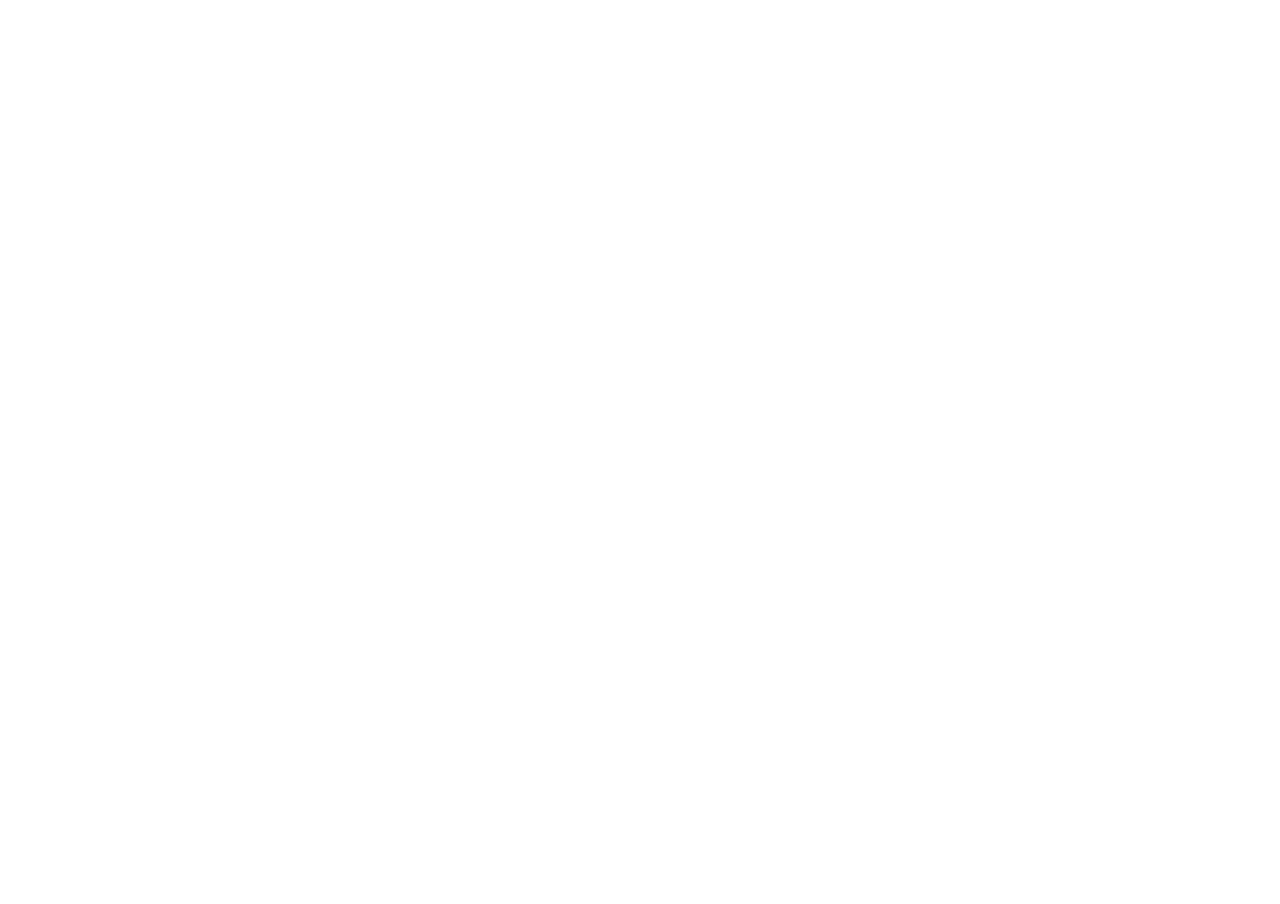
==== web/index.html @ 90f478dd "Initial commit" ====
<!DOCTYPE html>

<html>
<head>
    <meta charset="utf-8">
    <meta http-equiv="X-UA-Compatible" content="IE=edge">
    <meta name="viewport" content="width=device-width, initial-scale=1.0">
    <meta name="scaffolded-by" content="https://github.com/google/stagehand">
    <title>ld40</title>
    <link rel="stylesheet" href="styles.css">
    <script defer src="main.dart" type="application/dart"></script>
    <script defer src="packages/browser/dart.js"></script>
</head>

<body>

    <canvas id="stage" class="stage--fullscreen"></canvas>

</body>
</html>
---- web/styles.css ----
@import url(https://fonts.googleapis.com/css?family=Roboto);

html, body, .stage--fullscreen {
    width: 100%;
    height: 100%;
    margin: 0;
    padding: 0;
    border: 0;
}
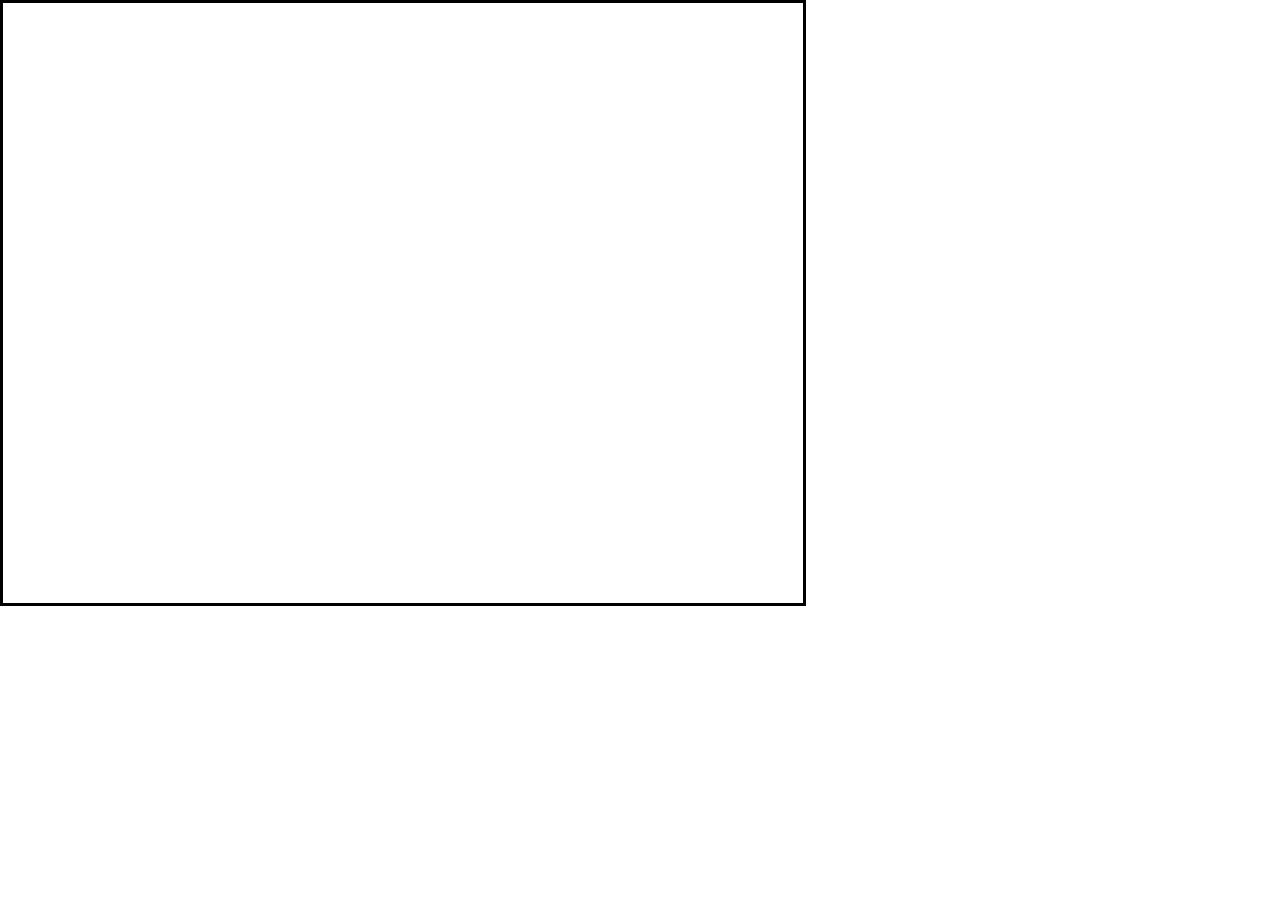
==== commit ef5f0a31: "Item base class, collisions, nicer walking animation" ====
--- a/web/index.html
+++ b/web/index.html
@@ -14,7 +14,7 @@
 
 <body>
 
-    <canvas id="stage" class="stage--fullscreen"></canvas>
+    <canvas id="stage" width="800" height="600"></canvas>
 
 </body>
 </html>
--- a/web/styles.css
+++ b/web/styles.css
@@ -7,3 +7,7 @@
     padding: 0;
     border: 0;
 }
+
+#stage {
+    border: solid black;
+}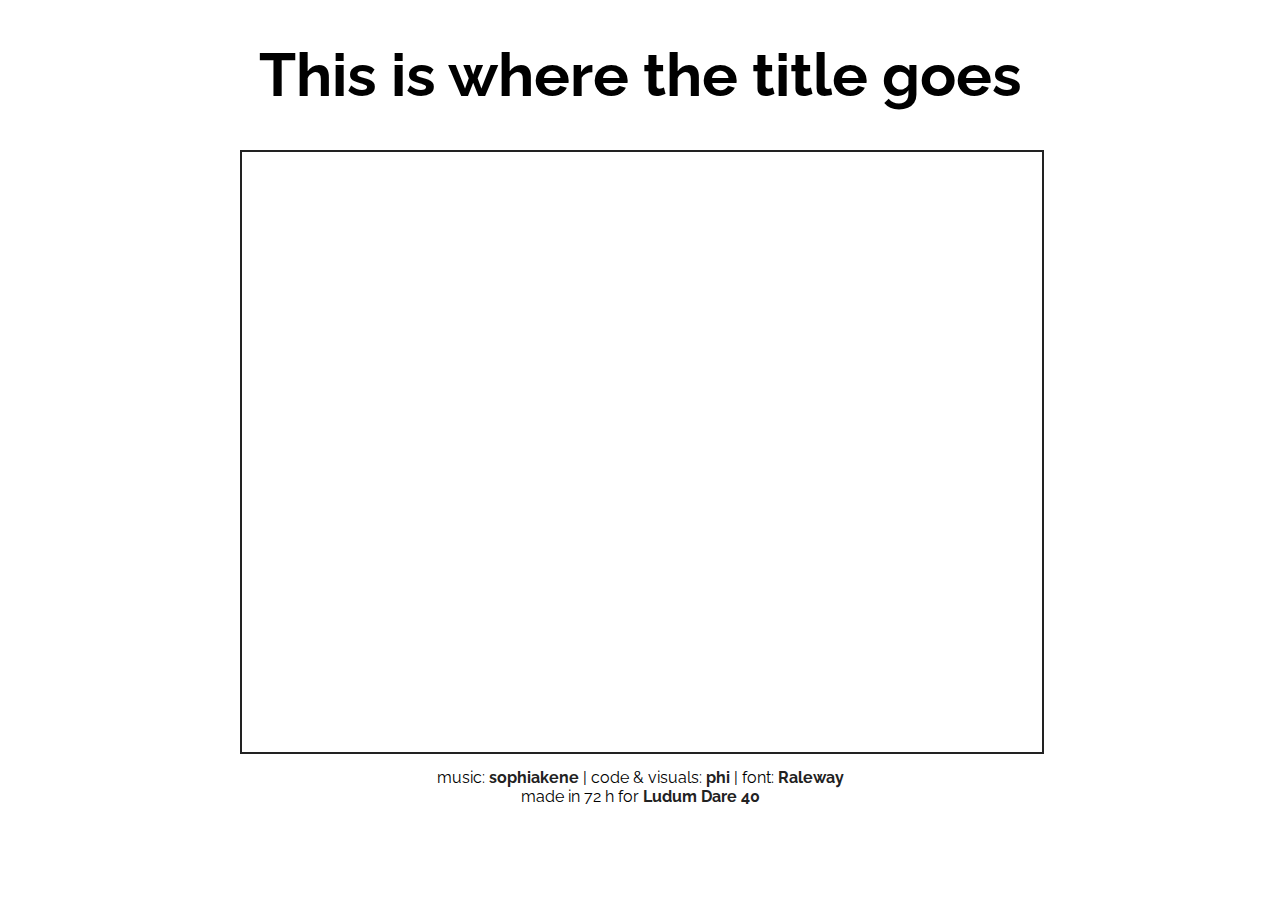
==== commit ab9f576e: "Ending, layout" ====
--- a/web/index.html
+++ b/web/index.html
@@ -8,13 +8,24 @@
     <meta name="scaffolded-by" content="https://github.com/google/stagehand">
     <title>ld40</title>
     <link rel="stylesheet" href="styles.css">
+    <link href="https://fonts.googleapis.com/css?family=Raleway" rel="stylesheet">
     <script defer src="main.dart" type="application/dart"></script>
     <script defer src="packages/browser/dart.js"></script>
+    <script defer src="out.js"></script>
 </head>
 
 <body>
-
-    <canvas id="stage" width="800" height="600"></canvas>
-
+    <div class="box">
+        <h1>This is where the title goes</h1>
+    </div>
+    <div class="box">
+        <canvas id="stage" width="800" height="600"></canvas>
+    </div>
+    <div class="box">
+        music: <a href="http://ldjam.com/users/sophiakene">sophiakene</a> |
+        code & visuals: <a href="http://ldjam.com/users/phi">phi</a> |
+        font: <a href="https://fonts.google.com/specimen/Raleway">Raleway</a> <br>
+        made in 72 h for <a href="http://ldjam.com">Ludum Dare 40</a>
+    </div>
 </body>
 </html>
--- a/web/styles.css
+++ b/web/styles.css
@@ -1,13 +1,24 @@
-@import url(https://fonts.googleapis.com/css?family=Roboto);
+body {
+    font-family: 'Raleway';
+}
 
-html, body, .stage--fullscreen {
-    width: 100%;
-    height: 100%;
-    margin: 0;
-    padding: 0;
-    border: 0;
+h1 {
+    font-size: 60px;
+}
+
+a {
+    font-weight: bold;
+    text-decoration: none;
+    color: #222222;
+}
+
+.box {
+    margin: 10px auto;
+    width: 800px;
+    text-align: center;
+    font-size: 16px;
 }
 
 #stage {
-    border: solid black;
+    border: solid #222222 2px;
 }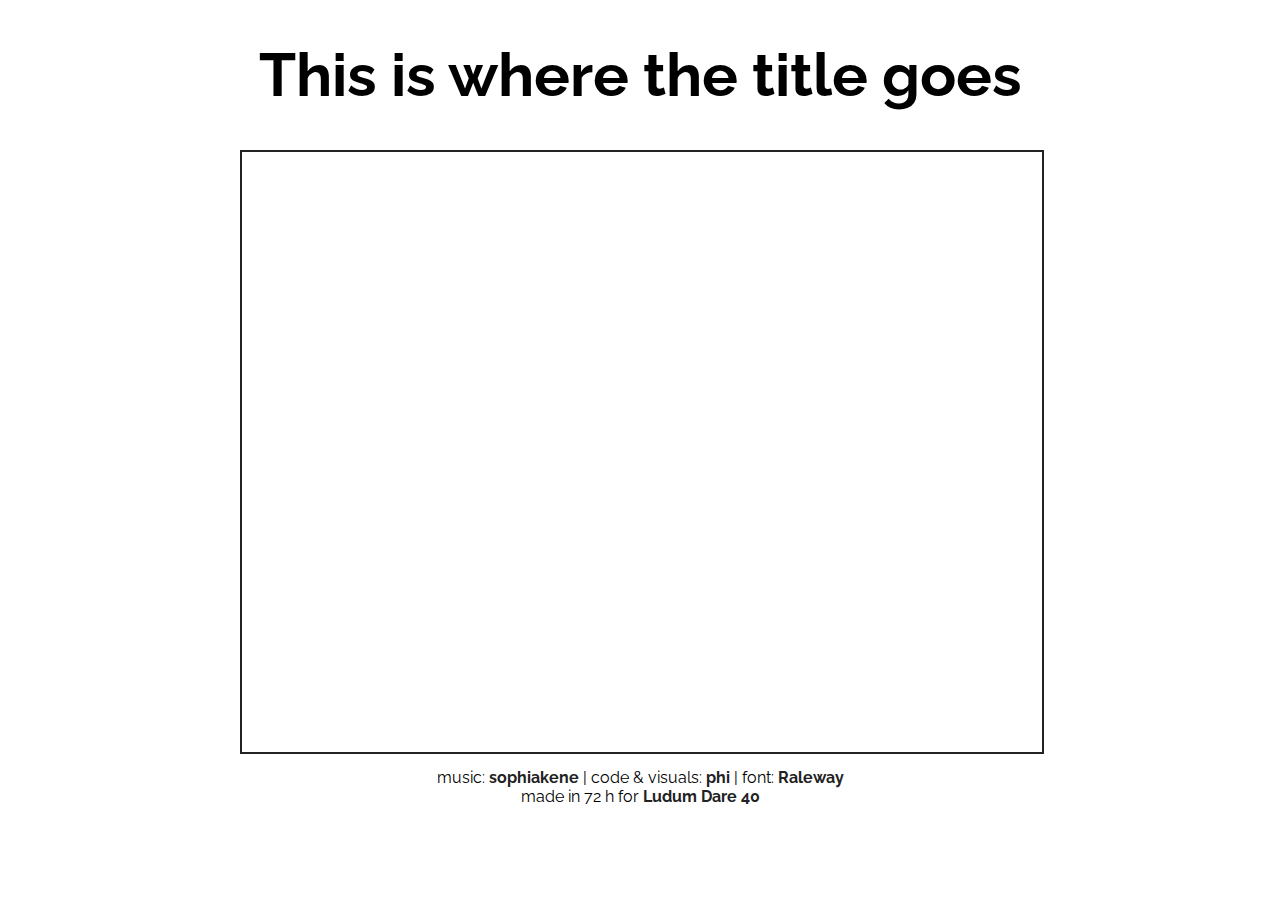
==== commit 49df224f: "Testable version" ====
--- a/web/index.html
+++ b/web/index.html
@@ -22,10 +22,10 @@
         <canvas id="stage" width="800" height="600"></canvas>
     </div>
     <div class="box">
-        music: <a href="http://ldjam.com/users/sophiakene">sophiakene</a> |
-        code & visuals: <a href="http://ldjam.com/users/phi">phi</a> |
+        music: <a href="https://ldjam.com/users/sophiakene">sophiakene</a> |
+        code & visuals: <a href="https://ldjam.com/users/phi">phi</a> |
         font: <a href="https://fonts.google.com/specimen/Raleway">Raleway</a> <br>
-        made in 72 h for <a href="http://ldjam.com">Ludum Dare 40</a>
+        made in 72 h for <a href="https://ldjam.com">Ludum Dare 40</a>
     </div>
 </body>
 </html>
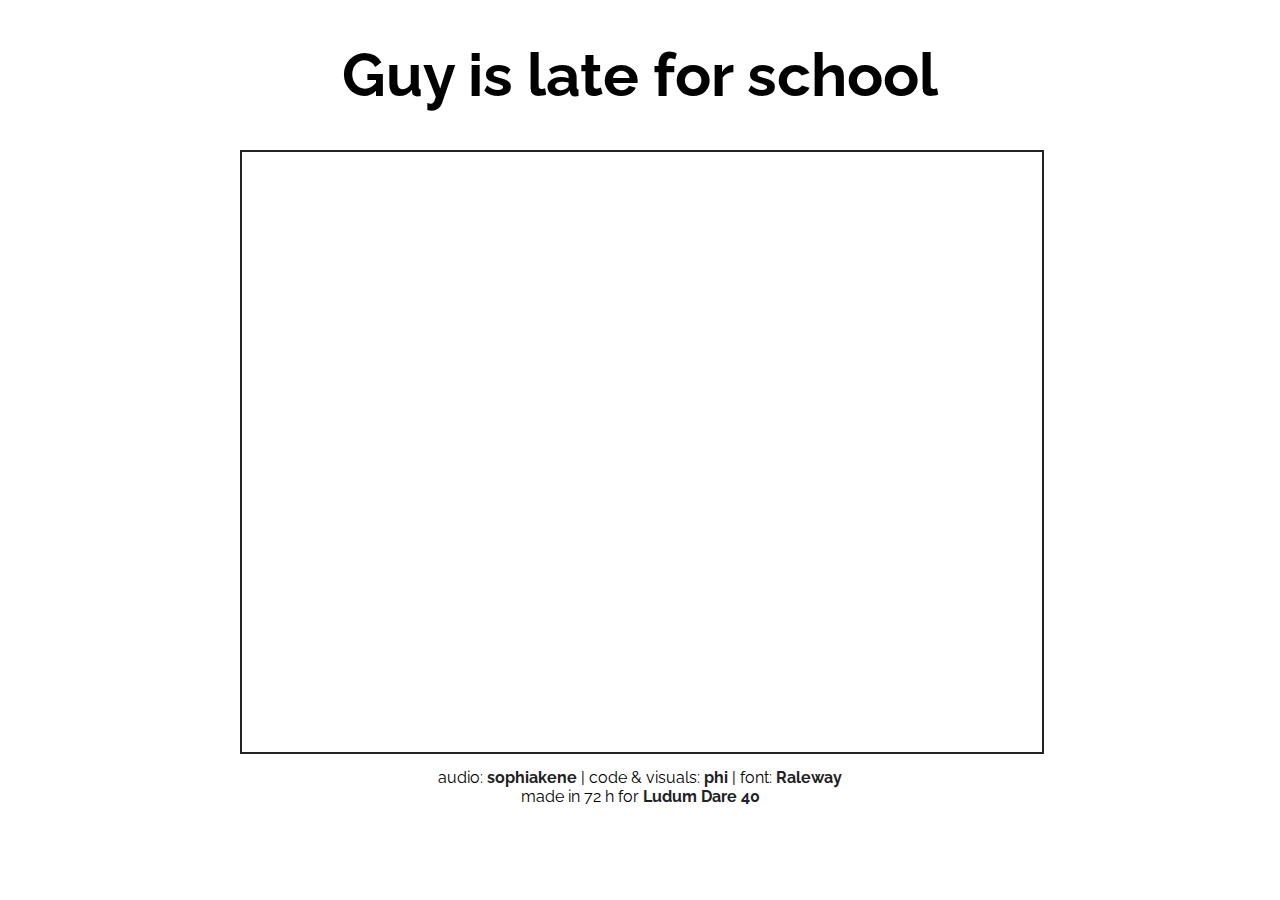
==== commit 4360dbe8: "Sounds" ====
--- a/web/index.html
+++ b/web/index.html
@@ -16,13 +16,13 @@
 
 <body>
     <div class="box">
-        <h1>This is where the title goes</h1>
+        <h1>Guy is late for school</h1>
     </div>
     <div class="box">
         <canvas id="stage" width="800" height="600"></canvas>
     </div>
     <div class="box">
-        music: <a href="https://ldjam.com/users/sophiakene">sophiakene</a> |
+        audio: <a href="https://ldjam.com/users/sophiakene">sophiakene</a> |
         code & visuals: <a href="https://ldjam.com/users/phi">phi</a> |
         font: <a href="https://fonts.google.com/specimen/Raleway">Raleway</a> <br>
         made in 72 h for <a href="https://ldjam.com">Ludum Dare 40</a>
